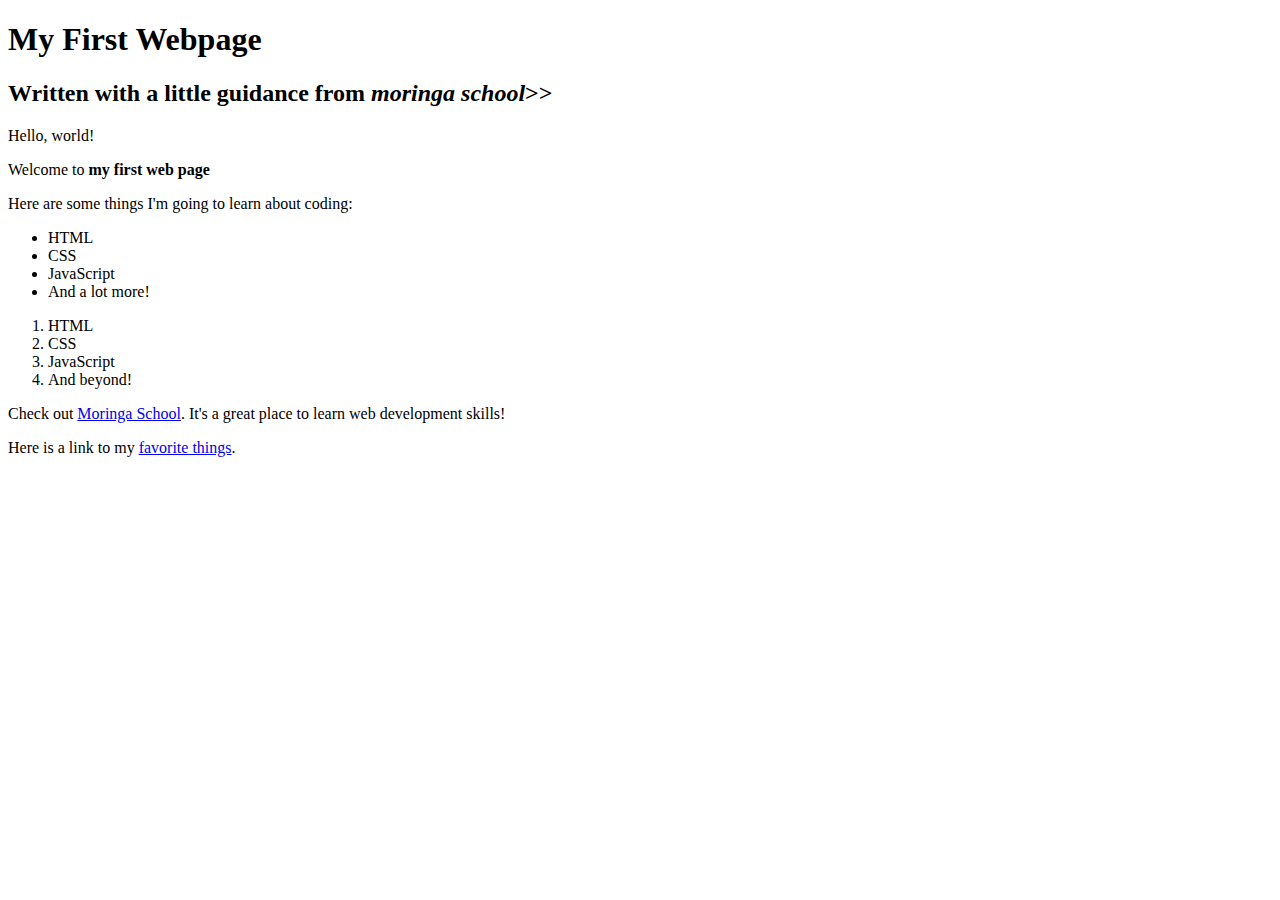
==== my-first-web-page.html @ 01aac687 "my-first-web-page" ====
<!DOCTYPE html>
<html>
  <head>
    <title>My first webpage!</title>
  </head>
  <body>
    <h1>My First Webpage</h1>
    <h2>Written with a little guidance from <em>moringa school</em>>></h2>

    <p>Hello, world!</p>
    <p>Welcome to <strong>my first web page</strong></p>

    <p>Here are some things I'm going to learn about coding:</p>
    <ul>
      <li>HTML</li>
      <li>CSS</li>
      <li>JavaScript</li>
      <li>And a lot more!</li>
    </ul>
  
    <ol>
      <li>HTML</li>
      <li>CSS</li>
      <li>JavaScript</li>
      <li>And beyond!</li>
    </ol>
  </body>
  <p>Check out <a href="http://moringaschool.com/">Moringa School</a>. It's a great place to learn web development skills!</p>
  <p>Here is a link to my <a href="my-favorite-things.html">favorite things</a>.</p>
  </html>
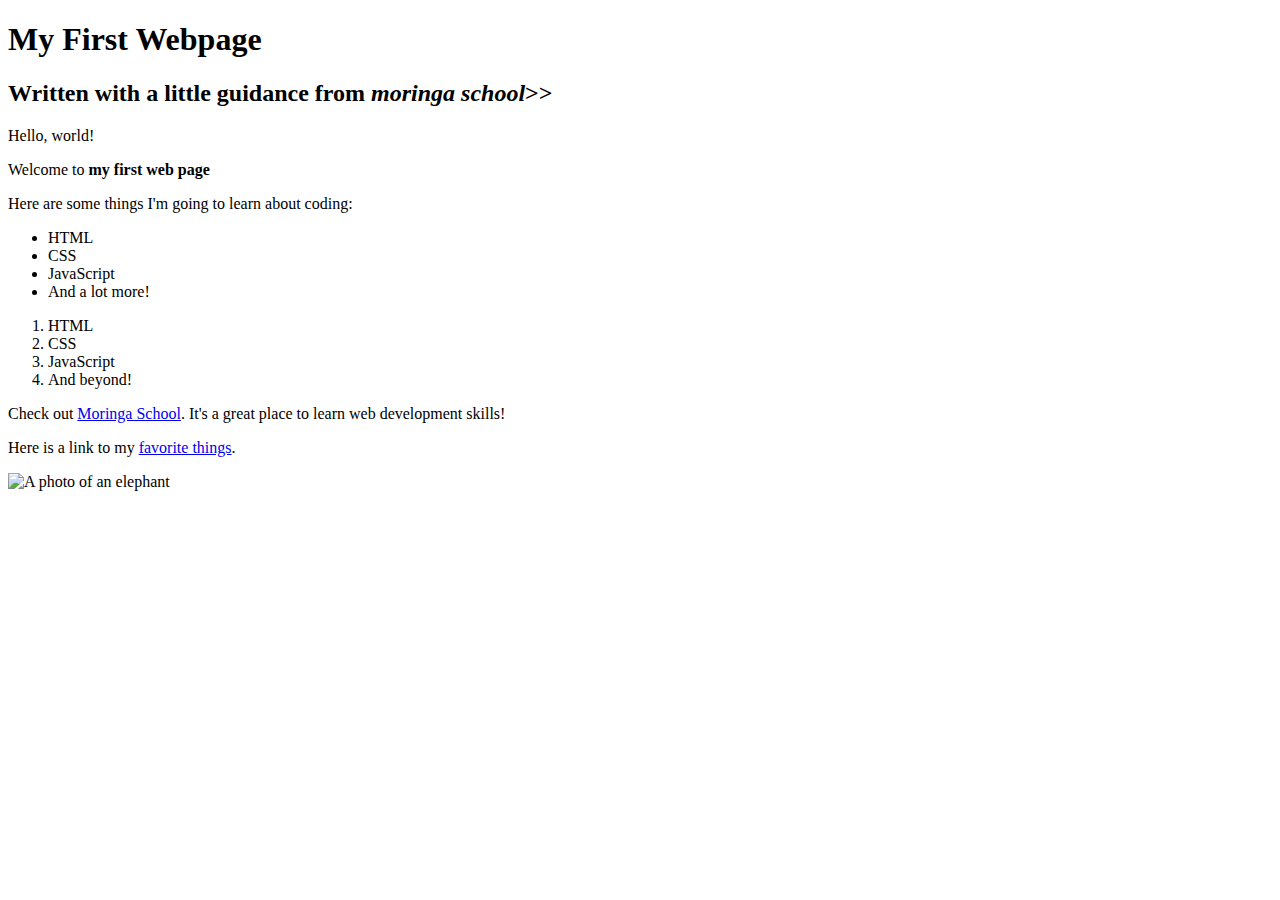
==== commit 34cec48e: "my-first-web-page.html" ====
--- a/my-first-web-page.html
+++ b/my-first-web-page.html
@@ -1,8 +1,9 @@
 <!DOCTYPE html>
 <html>
-  <head>
-    <title>My first webpage!</title>
-  </head>
+    <head>
+        <title>My first webpage!</title>
+        <link href="css/styles.css" rel="stylesheet" type="text/css">
+      </head
   <body>
     <h1>My First Webpage</h1>
     <h2>Written with a little guidance from <em>moringa school</em>>></h2>
@@ -26,5 +27,6 @@
     </ol>
   </body>
   <p>Check out <a href="http://moringaschool.com/">Moringa School</a>. It's a great place to learn web development skills!</p>
-  <p>Here is a link to my <a href="my-favorite-things.html">favorite things</a>.</p>
+  <p>Here is a link to my <a href="my-favourite-things.html">favorite things</a>.</p>
+  <img src="images/elephant.jpg" alt="A photo of an elephant">
   </html>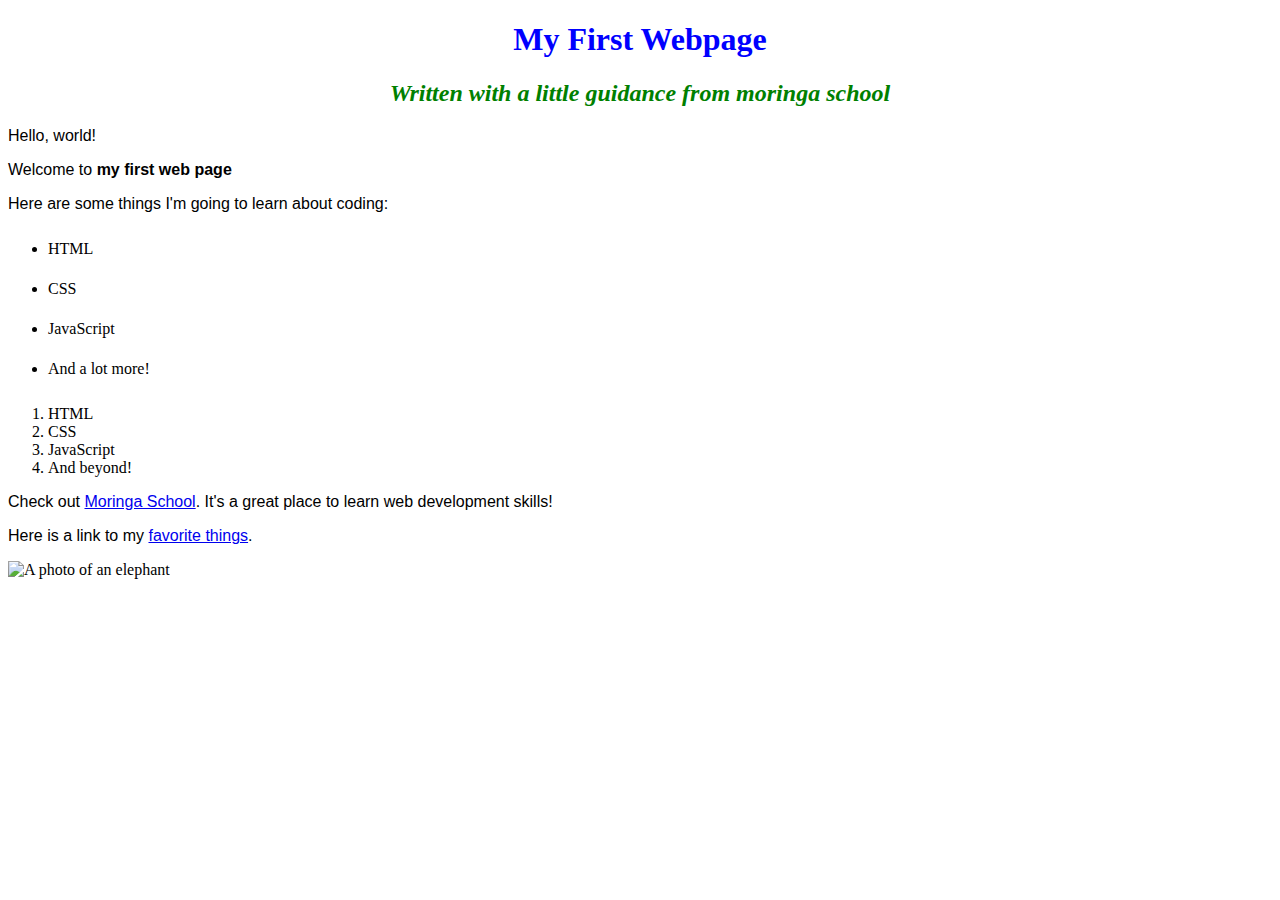
==== commit 3c66f58c: "my-first-webpage" ====
--- a/my-first-web-page.html
+++ b/my-first-web-page.html
@@ -1,12 +1,11 @@
 <!DOCTYPE html>
 <html>
     <head>
-        <title>My first webpage!</title>
-        <link href="css/styles.css" rel="stylesheet" type="text/css">
-      </head
-  <body>
+      <title>My first webpage!</title>
+      <link href="css/styles.css" rel="stylesheet" type="text/css"></head>
+    <body>
     <h1>My First Webpage</h1>
-    <h2>Written with a little guidance from <em>moringa school</em>>></h2>
+    <h2>Written with a little guidance from <em>moringa school</em></h2>
 
     <p>Hello, world!</p>
     <p>Welcome to <strong>my first web page</strong></p>
@@ -18,7 +17,6 @@
       <li>JavaScript</li>
       <li>And a lot more!</li>
     </ul>
-  
     <ol>
       <li>HTML</li>
       <li>CSS</li>
--- a/css/styles.css
+++ b/css/styles.css
@@ -0,0 +1,15 @@
+h1 {
+  color: blue;
+  text-align: center;
+}
+h2 {
+  color: green;
+  font-style: italic;
+  text-align: center;
+}
+p {
+  font-family: sans-serif;
+}
+ul {
+  line-height: 40px;
+}